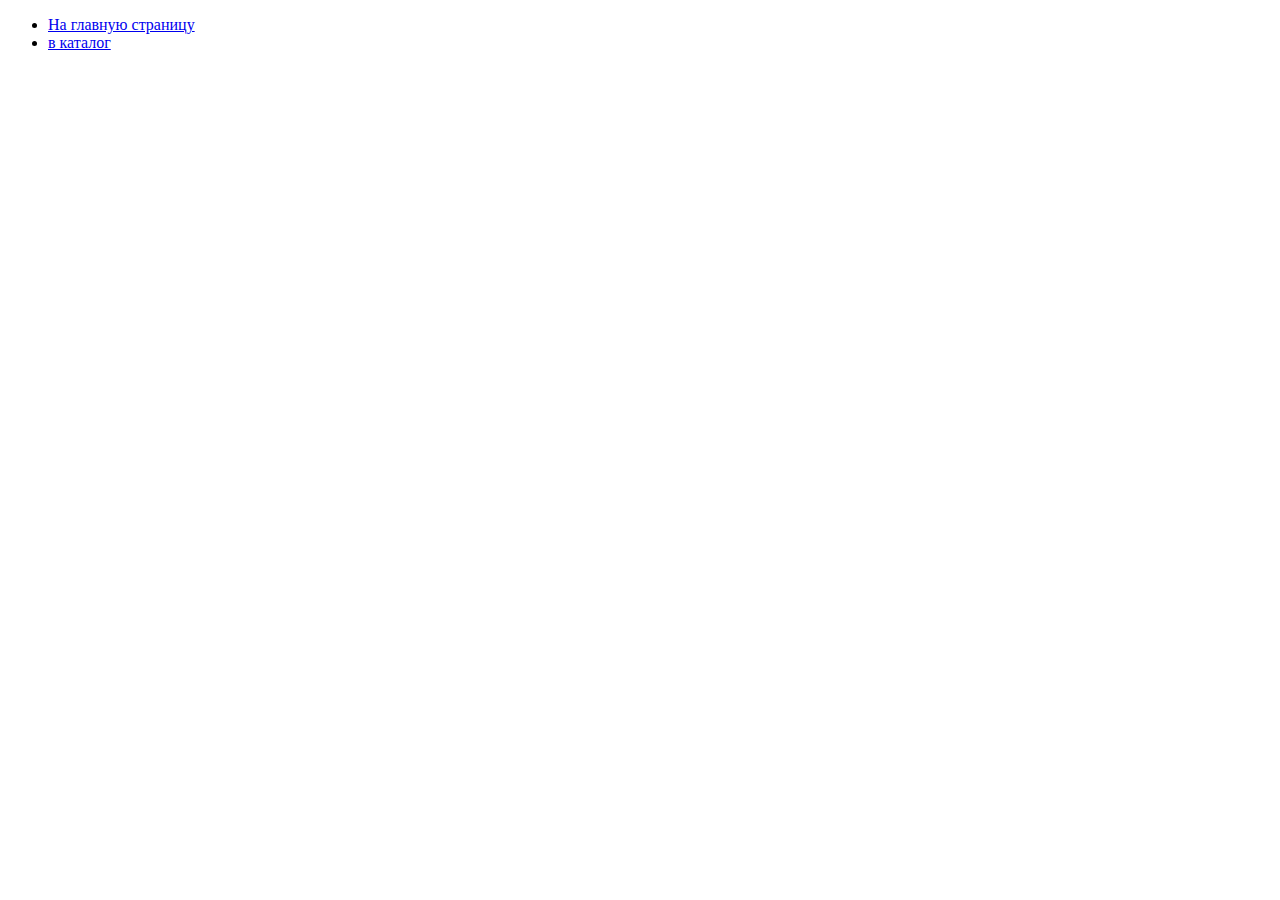
==== blank.html @ 18e98499 "Выполнил разметку внутренней страницы. Устранил недочеты на главной странице." ====
<!DOCTYPE html>
<html lang="ru">
  <head>
    <meta charset="utf-8">
    <title>Страница для временных ссылок</title>
  </head>
  <body>
	<header>
		<nav>
			<ul>
				<li><a href="index.html">На главную страницу</a></li>
				<li><a href="catalog.html">в каталог</a></li>
			</ul>
		</nav>	
	</header>

	<main>
		
	</main>

	<footer>
		
	</footer>
  </body>
</html>
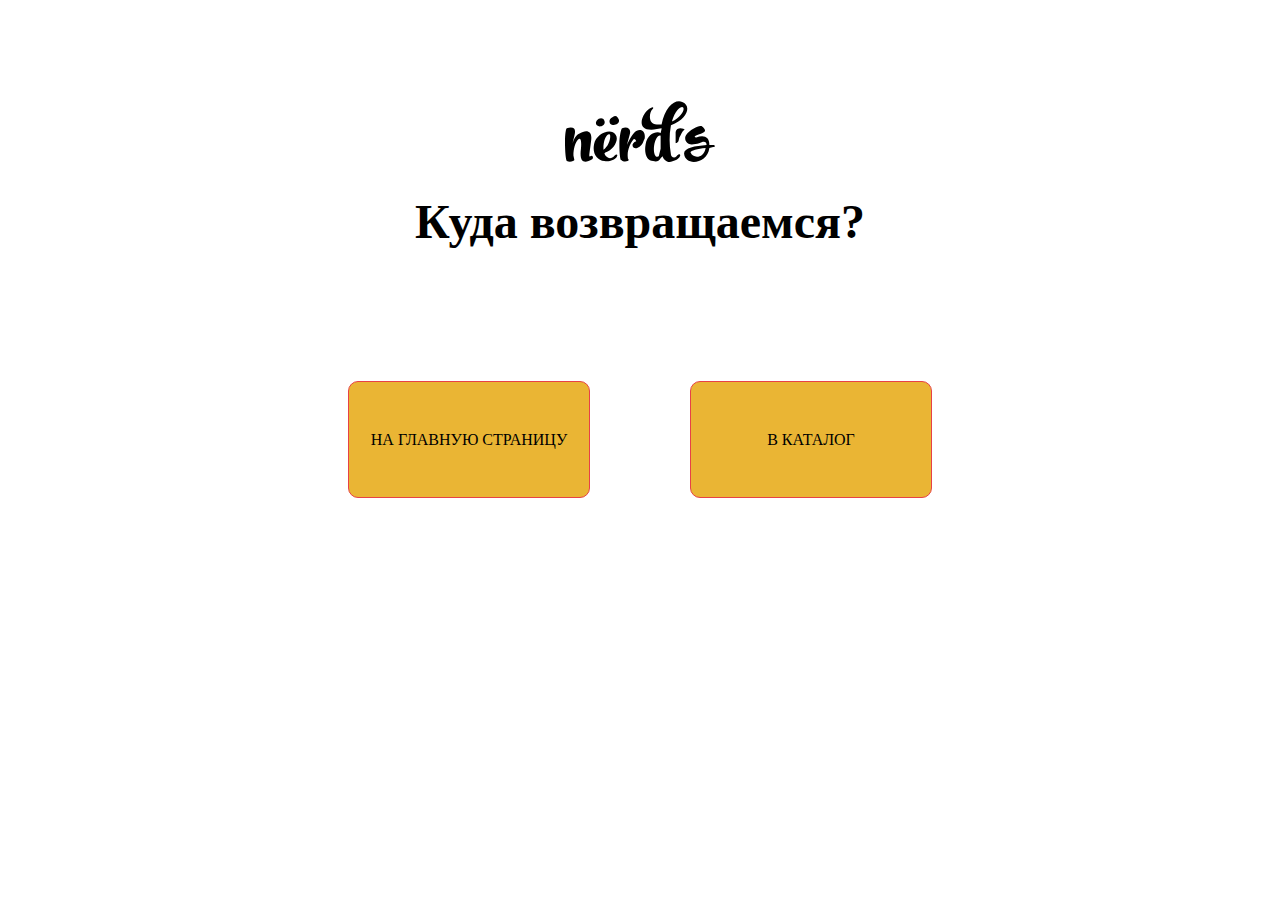
==== commit b979143a: "Декоративные элементы на главной странице" ====
--- a/blank.html
+++ b/blank.html
@@ -3,13 +3,24 @@
   <head>
     <meta charset="utf-8">
     <title>Страница для временных ссылок</title>
+	<link href="favicon.ico" rel="icon">
+	<link href="favicon/favicon.svg" rel="icon" type="image/svg+xml">
+	<link href="favicon/180.png" rel="apple-touch-icon">
+	<link href="manifest.webmanifest" rel="manifest">
+	<link href="https://fonts.googleapis.com/css2?family=Roboto:wght@400;500;700&display=swap" rel="stylesheet">
+	<link href="css/normalize.css" rel="stylesheet">
+	<link href="css/style.css" rel="stylesheet">
   </head>
   <body>
 	<header>
-		<nav>
-			<ul>
-				<li><a href="index.html">На главную страницу</a></li>
-				<li><a href="catalog.html">в каталог</a></li>
+		<nav class="wrapper">
+			<div class="wrapper-blank-title">
+				<img src="img/nerds_logo.svg" width="160" height="65" alt="Логотип дизайн-студии: Нёрдс">
+				<h1 class="blank-title">Куда возвращаемся?</h1>
+			</div>
+			<ul class="blank-list">
+				<li class="blank-item"><a class="blank-btn" href="index.html">На главную страницу</a></li>
+				<li class="blank-item"><a class="blank-btn blank-btn-catalog" href="catalog.html">в каталог</a></li>
 			</ul>
 		</nav>	
 	</header>
@@ -22,4 +33,4 @@
 		
 	</footer>
   </body>
-</html>+</html>
--- a/css/style.css
+++ b/css/style.css
@@ -0,0 +1,1564 @@
+
+/* fonts start */
+
+@font-face {
+    font-family: "Roboto";
+    font-weight: 400;
+    font-style: normal;
+    src: local("Roboto"),
+         url(../fonts/roboto.woff2) format(woff2),
+         url(../fonts/roboto.woff) format(woff);
+}
+  
+@font-face {
+    font-family: "Roboto";
+    font-weight: 500;
+    font-style: normal;
+    src: local("Roboto"),
+         url(../fonts/robotomedium.woff2) format(woff2),
+         url(../fonts/robotomedium.woff) format(woff);
+}
+  
+@font-face {
+    font-family: "Roboto";
+    font-weight: 700;
+    font-style: normal;
+    src: local("Roboto"),
+         url(../fonts/robotobold.woff2) format(woff2),
+         url(../fonts/robotobold.woff) format(woff);
+}
+
+/* fonts end */
+
+/* variables start */
+
+:root {
+    --basic-black: #000000;
+    --opacity-black: rgba(0,0,0,0.3);
+    --opacity-cpecial-black: rgba(0,0,0,0.6);
+    --opacity-shadow-black: rgba(0, 0, 0, 0.4);
+    --basic-shadow-black: rgba(0, 0, 0, 0.15);
+    --basic-lightblack: #283136;
+    --basic-red: #FB565A;
+    --cpecial-red:  #E74246;
+    --cpecial-darkred: #D7373B;
+    --basic-green: #00CA74;
+    --cpecial-green:  #00BC6C;
+    --cpecial-darkgreen: #00AA62;
+    --basic-yellow: #EFC849;
+    --cpecial-yellow:  #EAB534;
+    --cpecial-darkyellow: #E5A722;
+    --basic-lightgrey: #EEEEEE;
+    --special-lightgrey: #DFDFDF;
+    --special-darkgrey: #D5D5D5;
+    --special-check-grey: #4D4D4D;
+    --basic-border-grey: #DBDBDB;
+    --special-border-grey: #D7DCDE;
+    --special-scale-grey:#D7DCDF;
+    --basic-slider-grey: #C1C1C1;
+    --special-border-darkgrey: #B4B9BB;
+    --basic-range-grey: #ABABAB;
+    --basic-darkwhite: #888888;
+    --basic-grey: #666666;
+    --special-grey: #444444;
+    --basic-btn-grey: #A6A6A6;
+    --basic-btn-darkgrey: #231F20;
+    --basic-white: #ffffff;
+    --basic-gradient-white: rgba(0, 1, 1, 0.1);
+    --opacity-white: rgba(255,255,255,0.3);
+    --gradient-rest: linear-gradient(0deg, #E1E1E1, #E1E1E1), #FFFFFF;
+    --gradient-aim: linear-gradient(0deg, #E74246, #E74246), #FFFFFF;
+    --gradient-press: linear-gradient(0deg, #D7373B, #D7373B), #FFFFFF;
+}
+
+/* variables end */
+
+/* global start */
+
+.page-body {
+    min-width: 1160px;
+    margin: 0 auto;
+    padding: 0;
+    min-height: 100%;
+    display: grid;
+    grid-template-rows: min-content 1fr min-content;
+    align-content: start;
+    font-family: "Roboto", Arial, sans-serif;
+    font-size: 16px;
+    line-height: 24px;
+    font-style: normal;
+    font-weight: 400;
+    box-sizing: border-box;
+    color: var(--basic-lightblack);
+}
+
+a {
+    color: var(--basic-black);
+    text-decoration: none;
+    text-transform: uppercase;
+}
+
+img {
+    max-width: 100%;
+    height: auto;
+}
+
+fieldset {
+    border: none;
+}
+
+.page {
+    height: 100%;
+}
+
+.wrapper {
+    width: 1160px;
+    margin: 0 auto;
+    padding: 0;
+}
+
+.wrapper-background {
+    background: var(--basic-lightgrey);
+}
+
+.visually-hidden {
+    position: absolute;
+    width: 1px;
+    height: 1px;
+    margin: -1px;
+    border: 0;
+    padding: 0;
+    white-space: nowrap;
+    clip-path: inset(100%);
+    clip: rect(0 0 0 0);
+    overflow: hidden;
+  }
+
+/* global end */
+
+/* header start */
+
+.main-nav {
+    display: flex;
+    flex-wrap: wrap;
+    justify-content: flex-start;
+    align-items: center;
+    margin-top: 75px;
+    margin-bottom: 0;
+    line-height: 30px;
+    font-weight: 500;
+    color: var(--basic-black);
+}
+
+.main-nav-inner {
+    margin-bottom: 55px;
+}
+
+.main-header-logo,
+.basket {
+    display: block;
+}
+
+.main-header-logo {
+    margin-right: 162px;
+}
+
+.main-header-logo:hover {
+    opacity: 0.6;
+}
+
+.main-header-logo:active,
+.main-header-logo:focus{
+    opacity: 0.3;
+}
+
+.site-nav,
+.site-nav-catalog {
+    display: flex;
+    flex-wrap: wrap;
+    padding-top: 9px;
+    list-style: none;
+}
+
+.site-nav-item {
+    margin-right: 45px;
+}
+
+.site-nav-item:last-child {
+    margin-right: 0;
+}
+
+.basket {
+    position: relative;
+    padding-left: 50px;
+    padding-top: 8px;
+    margin-left: auto;
+    margin-right: 0;
+}
+
+.basket::before {
+    content: "";
+    position: absolute;
+    left: 10px;
+    top: 15px;
+    width: 15px;
+    height: 15px;
+    color: var(--basic-btn-grey);
+    background-image: url(../img/basket.svg);
+    background-repeat:  no-repeat;
+}
+
+.site-nav-item:hover a,
+.site-nav-item a:focus,
+.basket:hover,
+.basket:focus{
+    color: var(--basic-red);
+}
+
+.site-nav-item:active a,
+.basket:active{
+    color: var(--basic-black);
+    opacity: 0.3;
+}
+
+.site-nav-item-active {
+    padding-bottom: 16px;
+    border-bottom: 2px solid var(--basic-red);
+}
+
+/* header end */
+
+/* slider start */ /* main start */  /* main-inner start */
+
+.main-wrapper-background {
+    background: var(--basic-white);
+}
+
+.wrapper-inner {
+    padding-bottom: 106px;
+    margin-bottom: 57px;
+    background: var(--basic-lightgrey);
+}
+
+.all-sliders-wrapper {
+    margin-bottom: 220px;
+}
+
+.slider-wrapper {
+    display: grid;
+    grid-template-columns: 1fr 760px;
+    margin-bottom: 80px;
+}
+
+.slider-wrapper-text {
+    margin-top: 11px;
+}
+
+.slide-1 {
+    visibility: visible;
+}
+
+.slide-2 {
+    display: none;
+}
+
+.slide-3 {
+    display: none;
+}
+
+.inner-title {
+    text-align: center;
+}
+
+.slider-slogan,
+.inner-title {
+    padding: 0;
+    font-weight: 500;
+    font-size: 55px;
+    line-height: 56px;
+    color: var(--basic-black);
+    background: var(--basic-lightgrey);
+}
+
+.slider-slogan {
+    margin-bottom: 26px;
+}
+
+.slider-text {
+    padding: 0;
+    margin-bottom: 53px;
+}
+
+.slider-btn {
+    width: 240px;
+    padding: 15px 54px;
+    padding-top: 17px;
+    margin-bottom: 80px;
+    vertical-align: bottom;
+    font-weight: 500;
+    font-size: 16px;
+    line-height: 18px;
+    text-transform: uppercase;
+    color: var(--basic-white);
+    background: var(--basic-red);
+    border-radius: 3px;
+}
+
+.slider-btn:hover,
+.slider-btn:focus {
+    background: var(--cpecial-red);
+}
+
+.slider-btn:active {
+    background: var(--cpecial-darkred);
+    color: var(--opacity-white);
+}
+
+.wrapper-controls-sliders {
+    position: relative;
+    margin-top: -10px;
+}
+
+.wrapper-controls-sliders img {
+    width: 760px;
+    height: 431px;
+}
+
+.controls-sliders-left,
+.controls-sliders-center,
+.controls-sliders-right {
+    position: absolute;
+    content: "";
+    top: 317px;
+    left: 139px;
+    width: 18px;
+    height: 18px;
+    border-radius: 50%;
+    background: var(--basic-white);
+}
+
+.controls-sliders-center {
+    position: absolute;
+    content: "";
+    top: 317px;
+    left: 174px;  
+}
+
+.controls-sliders-right {
+    position: absolute;
+    content: "";
+    top: 317px;
+    left: 209px;  
+}
+
+.controls-sliders-left::before {
+    position: absolute;
+    content: "";
+    top: 5px;
+    left: 5px;
+    width: 4px;
+    height: 4px;
+    border-radius: 50%;
+    border: 2px solid var(--basic-slider-grey);
+    background: var(--basic-white);
+}   
+
+
+/* slider end */  /* main-inner end */
+
+/* filter start */  /* sorting start */
+
+.wrapper-sorting-and-filter {
+    display: grid;
+    grid-template-columns: 260px 1fr;
+    gap: 141px;
+    width: 1157px;
+}
+
+.wrapper-sorting {
+    display: flex;
+    flex-wrap: wrap;
+    justify-content: space-between;
+    align-items: baseline;
+}
+
+.wrapper-range-controls {
+    position: relative;
+    width: 260px;
+    height: 41px;
+    padding-top: 39px;
+    margin-top: 46px;
+    margin-bottom: 14px;
+    background: var(--basic-lightgrey);
+    border-radius: 3px;
+}
+
+.wrapper-range-controls .scale {
+    width: 205px;
+    height: 2px;
+    margin: auto;
+    background: var(--special-scale-grey);
+}
+
+.bar {
+    width: 70%;
+    height: 2px;
+    background: var(--basic-green);
+}
+
+.toggle {
+    width: 4px;
+    height: 4px;
+    padding: 2px;
+    border: 8px solid var(--basic-white);
+    border-radius: 50%;
+    background: var(--basic-range-grey);
+    box-shadow: 0px 2px 1px var(--basic-shadow-black);
+}
+
+.toggle-min {
+    position: absolute;
+    top: 30px;
+    left: 10px;
+}
+
+.toggle-max {
+    position: absolute;
+    top: 30px;
+    left: 170px;
+}
+
+.filter-cost {
+    margin-bottom: 55px;
+}
+
+.filter-grid .filter-subtitle,
+.filter-functional .filter-subtitle {
+    margin-bottom: 16px;
+}
+
+.wrapper-price-controls {
+    display: flex;
+    justify-content: space-between;
+}
+
+.filter-cost-text input {
+    width: 80px;
+    height: 38px;
+    padding: 8px 5px;
+    margin-left: 11px;
+    text-align: center;
+    background: var(--basic-lightgrey);
+    border: none;
+    border-radius: 3px;
+}
+
+.filter-cost-text input[type="number"]::-webkit-outer-spin-button,
+.filter-cost-text input[type="number"]::-webkit-inner-spin-button {
+    -webkit-appearance: none;
+    margin: 0;
+}
+
+.filter-cost-text input[type="number"] {
+    -moz-appearance: textfield;
+}
+
+.filter-grid-list,
+.filter-functional-list,
+.sorting-list,
+.sorting-controls-list {
+    margin: 0;
+    padding: 0;
+    list-style: none;
+}
+
+.filter-grid-item,
+.filter-functional-item {
+    display: block;
+    min-width: 200px;
+    padding-right: 5px;
+    margin-bottom: 20px;
+}
+
+.filter-grid-item:last-child {
+    margin-bottom: 47px;
+}
+
+.filter-functional-item:last-child {
+    margin-bottom: 50px;
+}
+
+.filter-cost-text {
+    line-height: 22px;
+    text-transform: uppercase;
+}
+
+.filter-text {
+    position: relative;
+    display: block;
+    cursor: pointer;
+    margin-left: 36px;
+    line-height: 24px;
+    opacity: 0.8;
+}
+
+.filter-text input {
+    background: var(--special-check-grey);
+    opacity: 0.8;
+}
+
+.filter-input-radio + label::before {
+    content: "";
+    position: absolute;
+    left: -44px;
+    top: -4px;
+    width: 25px;
+    height: 25px;
+    opacity: 0.6;
+    border-radius: 50%;
+    border: 4px solid var(--special-check-grey);
+}
+
+.filter-input-radio:checked + label::after {
+    content: "";
+    position: absolute;
+    top: 7px;
+    left: -32px;
+    width: 10px;
+    height: 10px;
+    opacity: 0.6;
+    background-color: var(--special-check-grey);
+    border-radius: 50%;
+  }
+
+.filter-input-checkbox + label::before {
+    content: "";
+    position: absolute;
+    left: -42px;
+    top: 0;
+    width: 23px;
+    height: 23px;
+    opacity: 0.6;
+    border: 2px solid var(--special-check-grey);
+}
+  
+.filter-input-checkbox:checked + label::after {
+    content: "";
+    position: absolute;
+    top: 4px;
+    left: -36px;
+    width: 25px;
+    height: 17px;
+    opacity: 0.6;
+    border-top: 2px solid var(--basic-white);
+    background: url(../img/check_mark.svg) no-repeat 0 0;
+}
+
+.filter-text:hover,
+.filter-text:focus,
+.filter-text input:hover,
+.filter-text input:focus {
+    opacity: 1;
+}
+
+.filter-text:active,
+.filter-text input:hover {
+    opacity: 0.3;
+}
+
+input[disabled] + label {
+    opacity: 0.3;
+}
+
+.filter-btn {
+    width: 260px;
+    padding-top: 17px;
+    padding-bottom: 15px;
+    padding-left: 88px;
+    padding-right: 89px;
+    text-transform: uppercase;
+    background: var(--basic-lightgrey);
+    border: none;
+    border-radius: 3px;
+}
+
+.filter-btn:hover,
+.filter-btn:focus {
+    background: var(--special-lightgrey);
+}
+
+.filter-btn:active {
+    color: var(--opacity-black);
+    background: var(--special-darkgrey);
+}
+
+.filter-subtitle,
+.sorting-subtitle {
+    padding: 0;
+    margin: 0;
+    font-weight: bold;
+    font-size: 18px;
+    line-height: 30px;
+    text-transform: uppercase;
+    color: var(--basic-black);
+}
+
+.sorting-subtitle {
+    margin-right: auto;
+    margin-bottom: 48px;
+}
+
+.sorting-list,
+.sorting-controls-list {
+    display: flex;
+}
+
+.sorting-list {
+    margin-right: 47px;
+}
+
+.sorting-item {
+    margin: 0;
+    padding: 0;
+    margin-right: 25px;
+}
+
+.sorting-item:last-child {
+    margin-right: 0;
+}
+
+
+.sorting-controls-item {
+    margin-right: 18px;
+}
+
+.sorting-controls-item:last-child {
+    margin-right: 0;
+}
+
+.sorting-btn,
+.sorting-controls-down,
+.sorting-controls-up {
+    margin: 0;
+    padding: 0;
+    background: none;
+    border: none;
+}
+
+.sorting-controls-down {
+    position: relative;
+    margin-right: 18px;
+}
+
+.sorting-controls-down::before {
+    position: absolute;
+    content: "";
+    width: 11px;
+    height: 10px;
+    top: -10px;
+    right: 0;
+    background: url(../img/triangle.svg);
+}
+
+.sorting-controls-up {
+    position: relative;
+}
+
+.sorting-controls-up::before {
+    position: absolute;
+    content: "";
+    width: 11px;
+    height: 10px;
+    top: -10px;
+    right: 0;
+    transform: rotate(180deg);
+    background: url(../img/triangle.svg);
+}
+
+.sorting-controls-item-active .sorting-controls-down,
+.sorting-controls-item-active .sorting-controls-up {
+    opacity: 1;
+}
+
+.sorting-item-active .sorting-btn{
+    color: var(--basic-black);
+}
+
+.sorting-controls-item-active {
+    color: var(--basic-btn-darkgrey);
+}
+
+.sorting-btn {
+    font-size: 14px;
+    line-height: 18px;
+    text-transform: uppercase;
+    color: var(--opacity-black);
+}
+
+.sorting-btn:hover,
+.sorting-btn:focus {
+    color: var(--opacity-cpecial-black);
+}
+
+.sorting-btn:active {
+    color: var(--basic-black);
+}
+
+.sorting-controls-down,
+.sorting-controls-up {
+    color: var(--basic-btn-grey);
+    opacity: 0.3;
+}
+
+.sorting-controls-down:hover,
+.sorting-controls-down:focus,
+.sorting-controls-up:hover,
+.sorting-controls-up:focus {
+    color: var(--basic-btn-grey);
+    opacity: 0.6;
+}
+
+.sorting-controls-down:active,
+.sorting-controls-up:active {
+    color: var(--basic-btn-darkgrey);
+    opacity: 1;
+}
+
+/* filter end */  /* sorting end */
+
+/* servies start */
+
+.servies {
+    margin-bottom: 30px;
+    border-bottom: 2px solid var(--basic-lightgrey);
+}
+
+.servies-list {
+    display: grid;
+    grid-template-columns: 1fr 1fr 1fr;
+    gap: 100px;
+    width: 1100px;
+    padding: 0;
+    list-style: none;
+}
+
+.servies-item {
+    position: relative;
+}
+
+.servies-item-subtitle {
+    margin-bottom: 10px;
+    font-weight: bold;
+    font-size: 24px;
+    line-height: 30px;
+    text-transform: uppercase;
+    color: var(--basic-black);
+}
+
+.servies-item-subtitle-web::before {
+    position: absolute;
+    content: "";
+    width: 300px;
+    height: 146px;
+    top: -144px;
+    left: 0;
+    background: url(../img/web_site.jpg);
+}
+
+.servies-item-subtitle-attachment::before {
+    position: absolute;
+    content: "";
+    width: 300px;
+    height: 146px;
+    top: -144px;
+    left: 0;
+    background: url(../img/attachment.jpg);
+}
+
+.servies-item-subtitle-presentation::before {
+    position: absolute;
+    content: "";
+    width: 300px;
+    height: 146px;
+    top: -144px;
+    left: 0;
+    background: url(../img/presentation.jpg);
+}
+
+.servies-item-text {
+    margin-bottom: 32px;
+}
+
+.btn {
+    width: 160px;
+    padding-top: 17px;
+    padding-bottom: 15px;
+    margin-bottom: 65px;
+    font-weight: 500;
+    font-size: 16px;
+    line-height: 18px;
+    text-transform: uppercase;
+    color: var(--basic-white);
+    background: var(--basic-red);
+    border: none;
+    border-radius: 3px;
+    box-shadow: none;
+}
+
+.btn-attachment {
+    background: var(--basic-green);
+}
+
+.btn-presentation {
+    background: var(--basic-yellow);
+}
+
+.btn:hover,
+.btn:focus {
+    background: var(--cpecial-red);
+}
+
+.btn-attachment:hover,
+.btn-attachment:focus {
+    background: var(--cpecial-green);
+}
+
+.btn-presentation:hover,
+.btn-presentation:focus {
+    background: var(--cpecial-yellow);
+} 
+
+.btn:active {
+    background: var(--cpecial-darkred);
+    color: var(--opacity-white);
+}
+
+.btn-attachment:active {
+    background: var(--cpecial-darkgreen);
+}
+
+.btn-presentation:active {
+    background: var(--cpecial-darkyellow);
+}
+
+/* servies end */
+
+/* about-company start */
+
+.about-company {
+    padding-left: 7px;
+}
+
+.about-company-slogan {
+    min-width: 651px;
+    margin-bottom: 30px;
+    font-weight: 500;
+    font-size: 45px;
+    line-height: 47px;
+    color: var(--basic-black);
+}
+
+.about-company-text {
+    width: 646px;
+    margin-bottom: 38px;
+    line-height: 25px;
+}
+
+.about-company-list-subtitle {
+    font-weight: bold;
+    text-transform: uppercase;
+    margin-bottom: 23px;
+}
+
+.about-company-list {
+    display: flex;
+    flex-direction: column;
+    justify-content: space-between;
+    min-width: 320px;
+    min-height: 120px;
+    margin: 0;
+    padding: 0;
+    list-style: none;
+}
+
+.about-company-item {
+    position: relative;
+    padding-left: 35px;
+}
+
+.about-company-item::before {
+    position: absolute;
+    content: "";
+    top: 10px;
+    left: 0;
+    width: 25px;
+    height: 2px;
+    background: var(--basic-red);
+}
+
+/* about-company end */
+
+.wrapper-about-company-and-feature {
+    display: grid;
+    grid-template-columns: 1fr 360px;
+    gap: 140px;
+    width: 1174px;
+    margin-bottom: 73px;
+}
+
+/* feature start */
+
+.feature-logo {
+    width: 360px;
+    height: 208px;
+    margin-top: 10px;
+    margin-bottom: 30px;
+    margin-left: -7px;
+}
+
+.feature-subtitle {
+    margin: 0;
+    margin-bottom: 30px;
+    padding: 0;
+    padding-left: 10px;
+    font-weight: bold;
+    text-transform: uppercase;
+    color: var(--basic-black);
+}
+
+.feature-list {
+    display: grid;
+    grid-template-columns: 1fr 1fr 1fr;
+    margin: 0;
+    padding: 0;
+    list-style: none;
+}
+
+.feature-item {
+    padding: 0;
+    margin: 0;
+}
+
+.feature-number {
+    display: flex;
+    flex-wrap: wrap;
+    min-width: 100px;
+    padding: 0;
+    margin: 0;
+    margin-bottom: 12px;
+    margin-left: -6px;
+    margin-right: 20px;
+    font-weight: bold;
+    font-size: 45px;
+    line-height: 64px;
+    color: var(--basic-black);
+}
+
+.feature-number:last-child {
+    margin-right: auto;
+}
+
+.percent {
+    margin-top: 5px;
+    font-size: 26px;
+    line-height: 40px;
+}
+
+.feature-text {
+    margin: 0;
+    margin-left: -8px;
+    padding: 0;
+    line-height: 18px;
+}
+
+/* feature end */
+
+/* clients start */
+
+.clients-list {
+    display: grid;
+    grid-template-columns: repeat(4, 1fr);
+    justify-content: space-between;
+    align-items: center;
+    width: 1157px;
+    padding: 0;
+    padding-top: 46px;
+    padding-bottom: 40px;
+    margin: 0 auto;
+    margin-bottom: 80px;
+    border-bottom: 2px solid var(--basic-lightgrey);
+    border-top: 2px solid var(--basic-lightgrey);
+    list-style: none;
+}
+
+.clients-item {
+    position: relative;
+    padding-left: 30px;
+}
+
+.clients-item::after {
+    position: absolute;
+    content: "";
+    width: 2px;
+    height: 52px;
+    top: 0;
+    right: 12px;
+    background: var(--basic-lightgrey);
+}
+
+.clients-item:nth-child(2) {
+    padding-left: 35px;
+}
+
+.clients-item:nth-child(2):after{
+    top: 15px;
+    right: 0;
+}
+
+.clients-item:nth-child(3) {
+    padding-left: 59px;
+}
+
+.clients-item:nth-child(3):after{
+    top: 0;
+    left: 299px;
+}
+
+.clients-item:last-child {
+    padding-left: 70px;
+}
+
+.clients-item:last-child.clients-item::after {
+    display: none;
+}
+
+.clients-link{
+    opacity: 0.2;
+}
+
+.clients-link:hover,
+.clients-link:focus {
+    opacity: 1;
+}
+
+.clients-link:active {
+    opacity: 0.1;
+}
+
+/* clients end */
+
+/* pattern start */
+
+.pattern-list,
+.pattern-sheet-list {
+    margin: 0;
+    padding: 0;
+    list-style: none;
+}
+
+.pattern-list {
+    display: grid;
+    grid-template-columns: 1fr 1fr;
+    gap: 40px;
+    margin-bottom: 55px;
+}
+
+.pattern-item {
+    position: relative;
+}
+
+.pattern-item-shape {
+    position: relative;
+    width: 360px;
+    height: 40px;
+    background: var(--special-check-grey);
+    opacity: 0.12;
+}
+
+.pattern-item:hover .pattern-item-shape,
+.pattern-item:hover .pattern-item-shape {
+    opacity: 1;
+}
+
+.pattern-item-path-left {
+    position: absolute;
+    width: 14px;
+    height: 14px;
+    top: 13px;
+    left: 23px;
+    border-radius: 50%;
+    background: var(--basic-white);
+}
+
+.pattern-item-path-center {
+    position: absolute;
+    width: 14px;
+    height: 14px;
+    top: 13px;
+    left: 46px;
+    border-radius: 50%;
+    background: var(--basic-white);
+}
+
+.pattern-item-path-right {
+    position: absolute;
+    width: 14px;
+    height: 14px;
+    top: 13px;
+    left: 69px;
+    border-radius: 50%;
+    background: var(--basic-white);
+}
+
+.pattern-sheet-list {
+    display: flex;
+    flex-wrap: wrap;
+    justify-content: flex-start;
+    margin-bottom: 60px;
+}
+
+.wrapper-modal {
+    display: none;
+    position: absolute;
+    bottom: 0;
+    left: 0;
+    width: 360px;
+    padding-top: 26px;
+    background: var(--basic-lightgrey);
+}
+
+.pattern-link {
+    display: inline-block;
+}
+
+.pattern-link:hover .wrapper-modal {
+    display: inline-block;
+    position: absolute;
+}
+
+.modal-subtitle {
+    margin-bottom: 12px;
+    font-weight: bold;
+    font-size: 18px;
+    line-height: 30px;
+    text-transform: uppercase;
+    text-align: center;
+    color: var(--basic-black);
+}
+
+.modal-subtitle:hover,
+.modal-subtitle:focus {
+    color: var(--basic-red);
+}
+
+.modal-subtitle:active {
+    color: var(--basic-black);
+    opacity: 0.3;
+}
+
+.modal-text {
+    margin-bottom: 32px;
+    text-align: center;
+}
+
+.modal-btn {
+    width: 200px;
+    padding-top: 17px;
+    padding-bottom: 15px;
+    margin-left: 80px;
+    margin-right: 80px;
+    margin-bottom: 44px;
+    font-weight: 500;
+    line-height: 18px;
+    text-align: center;
+    color: var(--basic-white);
+    border: none;
+    border-radius: 3px;
+    background: var(--basic-red);
+}
+
+.modal-btn:hover,
+.modal-btn:focus {
+    background: var(--cpecial-red);
+}
+
+.modal-btn:active {
+    background: var(--cpecial-darkred);
+}
+
+.pattern-sheet-link {
+    display: flex;
+    min-width: 50px;
+    height: 50px;
+    justify-content: center;
+    align-items: center;
+    font-weight: 500;
+    line-height: 18px;
+    color: var(--basic-black);
+    background: var(--basic-lightgrey);
+}
+
+.pattern-sheet-item {
+    margin-right: 11px;
+}
+
+.pattern-sheet-item:last-child {
+    width: 260px;
+    vertical-align: center;
+    margin-right: 0;
+}
+
+.pattern-sheet-link:hover {
+    color: var(--basic-black);
+    background: var(--special-lightgrey);
+}
+
+.pattern-sheet-link:active {
+    opacity: 0.3;
+    color: var(--basic-black);
+    background: var(--special-darkgrey);
+}
+
+.pattern-sheet-link-active {
+    border: 3px solid var(--basic-border-grey);
+    box-sizing: border-box;
+    border-radius: 3px;
+    background: none;
+}
+
+/* pattern end */
+
+/* footer start */
+/* contacts start */
+
+.page-footer {
+    padding-bottom: 68px;
+    position: relative;
+}
+
+.page-footer-map {
+    width: 100%;
+}
+
+.contacts {
+    position: absolute;
+    top: 8%;
+    display: flex;
+    flex-direction: column;
+    flex-wrap: wrap;
+    justify-content: center;
+    align-items: flex-start;
+    max-width: 319px;
+    min-height: 308px;
+    padding: 10px 50px;
+    background: var(--basic-white);
+}
+
+.contacts-subtitle {
+    margin-bottom: 5px;
+    font-weight: bold;
+    font-size: 18px;
+    line-height: 30px;
+    text-transform: uppercase;
+    color: var(--basic-black);
+}
+
+.contacts-address,
+.contacts-tel {
+    line-height: 18px;
+    color: var(--basic-grey);
+}
+
+.contacts-tel {
+    margin-bottom: 37px;
+}
+
+.contacts-btn {
+    display: flex;
+    flex-wrap: wrap;
+    justify-content: center;
+    align-items: center;
+    width: 219px;
+    height: 50px;
+    margin-bottom: 47px;
+    line-height: 18px;
+    text-transform: uppercase;
+    color: var(--basic-white);
+    border-radius: 3px;
+    background: var(--basic-red);
+}
+
+/* contacts end */
+
+/* socials start */
+
+.wrapper-socials {
+    display: grid;
+    grid-template-columns: 39% 1fr;
+}
+
+.socials-list {
+    display: flex;
+    flex-wrap: wrap;
+    padding: 0;
+    margin: 38px 0;
+    list-style: none;
+}
+
+.socials-item {
+    margin-right: 9px;
+}
+
+.socials-item:last-child {
+    margin-right: 0;
+}
+
+.socials-link {
+    display: grid;
+    justify-content: center;
+    align-items: center;
+    width: 81px;
+    height: 81px;
+    border-radius: 50%;
+    background: var(--gradient-rest);
+}
+
+.socials-link:hover,
+.socials-link:focus {
+    background: var(--gradient-aim);
+}
+
+.socials-link:active {
+    background: var(--gradient-press);
+    
+}
+
+.socials-link:active path {
+    box-shadow: inset 0px 3px 0px var(--basic-gradient-white);
+    fill: var(--basic-gradient-white);
+}
+
+.socials-subtitle {
+    padding: 0;
+    margin-left: -50px;
+    margin-top: 45px;
+    margin-bottom: 0;
+    font-weight: bold;
+    font-size: 36px;
+    line-height: 36px;
+    color: var(--basic-black);
+}
+
+.socials-text {
+    padding: 0;
+    margin-left: -53px;
+    line-height: 22px;
+    color: var(--special-grey);
+}
+
+/* socials end */
+/* footer end */
+
+/* popup start */
+
+.popup {
+    width: 960px;
+    background: var(--basic-white);
+    box-shadow: 0 10px 10px 10px var(--opacity-shadow-black);
+}
+
+.popup-wrapper {
+    width: 760px;
+    margin: 0 auto;
+}
+
+.popup-title-wrapper {
+    display: flex;
+    justify-content: space-between;
+    align-items: center;
+}
+
+.popup-title {
+    font-weight: bold;
+    font-size: 45px;
+    line-height: 53px;
+    color: var(--basic-black);
+}
+
+.popup-btn-close {
+    display: flex;
+    flex-wrap: wrap;
+    justify-content: center;
+    align-items: center;
+    background: var(--basic-white);
+    border: none;
+    opacity: 0.6;
+}
+
+.popup-btn-close:hover,
+.popup-btn-close:focus {
+    color: var(--basic-red);
+    opacity: 1;
+}
+
+.popup-btn-close:active {
+    color: var(--basic-red);
+    opacity: 0.3;
+}
+
+.popup-list {
+    display: flex;
+    flex-wrap: wrap;
+    justify-content: space-between;
+    margin: 0;
+    padding: 0;
+    list-style: none;
+}
+
+.popup-item {
+    margin-bottom: 9px;
+    margin-left: 0;
+    padding: 0;
+}
+
+.popup-item-subtitle {
+    font-weight: bold;
+    line-height: 18px;
+    color: var(--basic-black);
+}
+
+.popup-field,
+.popup-textarea {
+    padding: 16px;
+    color: var(--special-grey);
+    background: var(--basic-white);
+    border: 2px solid var(--special-border-grey);
+    resize: none;
+    border-radius: 3px;
+}
+
+.popup-field:invalid {
+    border: 2px solid var(--cpecial-red);
+    box-shadow: var(--cpecial-red);
+    color: var(--cpecial-red);
+}
+
+.popup-field {
+    width: 320px;
+    min-height: 50px;
+    margin-bottom: 37px;
+    color: var(--special-grey);
+    opacity: 0.5;
+    background: var(--basic-white);
+    border: 2px solid var(--special-border-grey);
+    border-radius: 3px;
+}
+
+.popup-textarea {
+    width: 760px;
+    border: 2px solid var(--special-border-grey);
+    margin-bottom: 47px;
+}
+
+.popup-field:hover,
+.popup-textarea:hover {
+    border: 2px solid var(--special-border-darkgrey);
+    opacity: 0.5;
+} 
+
+.popup-field:focus,
+.popup-textarea:focus {
+    border: 2px solid var(--basic-black);
+    opacity: 1;
+}
+
+.popup-btn {
+    width: 259px;
+    height: 50px;
+    text-transform: uppercase;
+    margin-bottom: 84px;
+    color: var(--basic-white);
+    border: none;
+    border-radius: 3px;
+    background: var(--basic-red);
+    box-shadow: none;
+}
+
+.popup-btn:focus,
+.popup-btn:hover {
+    background: var(--cpecial-red);
+}
+
+.popup-btn:active {
+    background: var(--cpecial-darkred);
+    color: var(--opacity-white);
+}
+
+/* popup end */
+
+/* blank start */
+
+.wrapper-blank-title {
+    display: flex;
+    flex-direction: column;
+    justify-content: center;
+    align-items: center;
+}
+
+.wrapper-blank-title img {
+    width: 150px;
+    margin-top: 100px;
+}
+
+.blank-title {
+    font-size: 48px;
+    font-weight: bold;
+}
+
+.blank-list {
+    display: flex;
+    justify-content: center;
+    margin: 100px auto;
+    padding: 0;
+}
+
+.blank-item {
+    list-style: none;
+    margin-right: 100px;
+}
+
+.blank-item:last-child {
+    margin-right: 0;
+}
+
+.blank-btn {
+    display: flex;
+    justify-content: center;
+    align-items: center;
+    width: 200px;
+    height: 75px;
+    padding: 20px;
+    list-style: none;
+    border: 1px solid var(--cpecial-red);
+    border-radius: 10px;
+    background: var(--cpecial-yellow);
+    color: var(--basic-black);
+}
+
+.blank-btn:hover,
+.blank-btn:focus {
+    transform: rotate(10deg);
+    background: var(--basic-green);
+    color: var(--basic-black);
+}
+
+.blank-btn-catalog:hover,
+.blank-btn-catalog:focus {
+    transform: rotate(-10deg);
+}
+
+.blank-btn:active {
+    opacity: 0.5;
+}
+
+/* blank end */